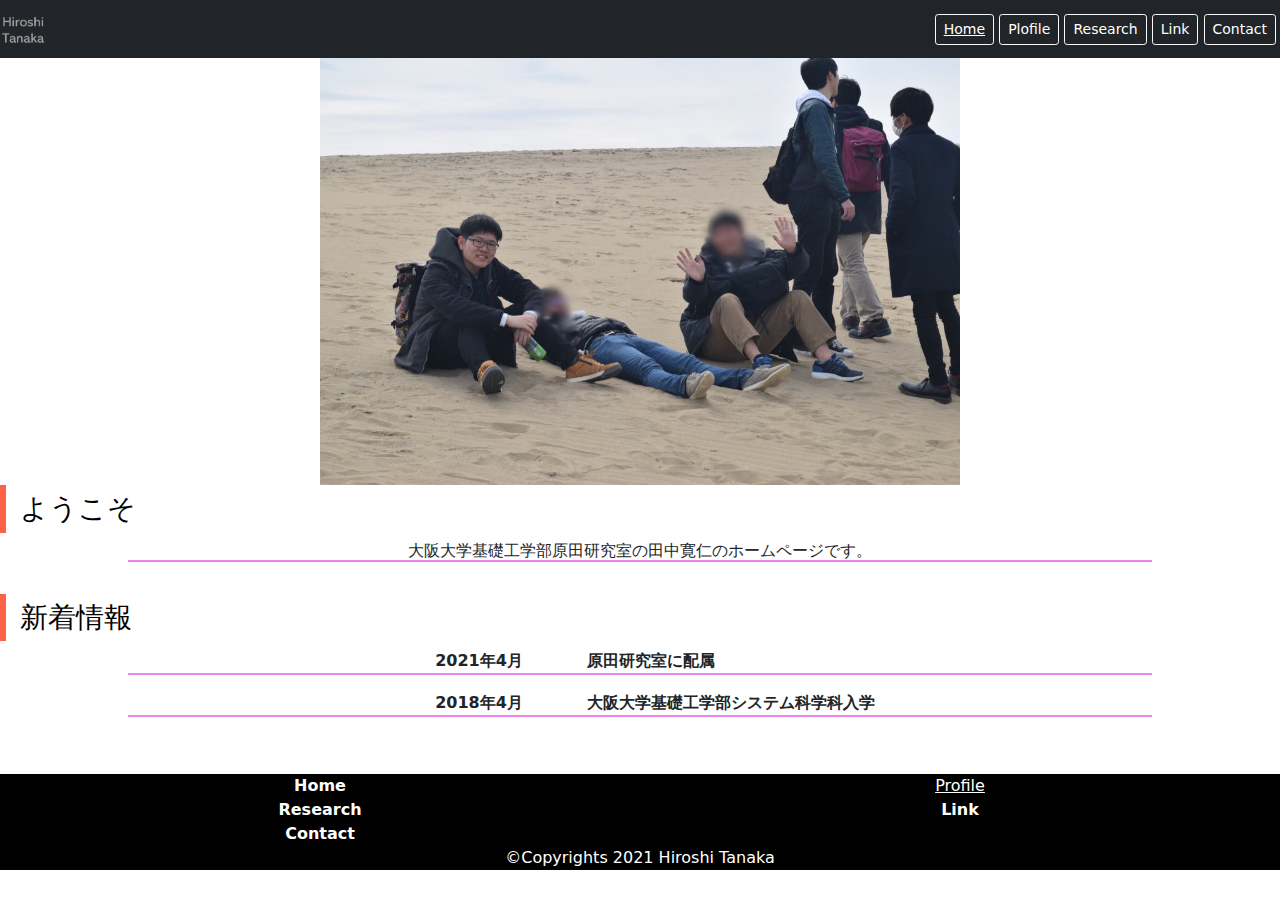
==== index.html @ e8bf3bd6 "homepage" ====
<!DOCTYPE html>
<html lang="en">
<head>
    <meta charset="UTF-8">
    <meta http-equiv="X-UA-Compatible" content="IE=edge">
    <meta name="viewport" content="width=device-width, initial-scale=1.0">
    <link rel="stylesheet" href="css/bootstrap.min.css">
    <link rel="stylesheet" href="css/style.css">
    <title>田中寛仁|Home</title>
    
</head>
<body>
    <!--メニューを右端にマークを左に　スマホサイズではドロップダウンに-->
    <nav class="navbar navbar-dark bg-dark ms-auto">
      <a class="navbar-brand ms-1.5" href="index.html">
        <img src="images/ロゴ.png" alt="logo" width="46">
      </a>

      <form class="form-inline me-0.5">
        <button class="btn btn-sm btn-outline-light" type="button"><a href="index.html"><u>Home</u></a></button>
        <button class="btn btn-sm btn-outline-light" type="button"><a href="profile.html">Plofile</a></button>
        <button class="btn btn-sm btn-outline-light" type="button"><a href="research.html">Research</a></button>
        <button class="btn btn-sm btn-outline-light" type="button"><a href="link.html">Link</a></button>
        <button class="btn btn-sm btn-outline-light me-1" type="button"><a href="contact.html">Contact</a></button>
      </form>
    </nav>


    <!--写真のスライドショー-->
    <div id="carouselExampleSlidesOnly" class="carousel slide" data-bs-ride="carousel">
      <div class="carousel-inner">
        <div class="carousel-item active" data-bs-interval="4000">
          <img src="images/自分.jpg" class="d-block w-50" style="margin: auto;" alt="...">
        </div>
        <div class="carousel-item" data-bs-interval="4000">
          <img src="images/サークル.jpg" class="d-block w-50" style="margin: auto;" alt="...">
        </div>
        <div class="carousel-item" data-bs-interval="4000">
          <img src="images/IMG_4792.JPG" class="d-block w-50" style="margin: auto;" alt="...">
        </div>
      </div>
  </div>
    
    <!---->
    <h3>
      ようこそ
    </h3>
    <h6 class="mx-auto">
      大阪大学基礎工学部原田研究室の田中寛仁のホームページです。
    </h6>

    <br>

    <!--新着情報-->
    <h3>
      新着情報
    </h3>
    <p class="mx-auto"><b>2021年4月　　　　原田研究室に配属</b></p>
    <p class="mx-auto"><b>2018年4月　　　　大阪大学基礎工学部システム科学科入学</b></p>


    <footer class="fixed">
      <div class="container-fluid">
        <div class="row">
          <div class="col-sm-12 col-md-6"><b>Home</b></div>
          <div class="col-sm-12 col-md-6"><a href="profile.html"><u>Profile</u></a></div>
          <div class="col-sm-12 col-md-6"><a href="research.html"><b>Research</b></a></div>
          <div class="col-sm-12 col-md-6"><a href="link.html"><b>Link</b></a></div>
          <div class="col-sm-12 col-md-6"><a href="contact.html"><b>Contact</b></a></div>
        </div>
      </div>
      &copy;Copyrights 2021 Hiroshi Tanaka
    </footer>
    



    <script src="js/bootstrap.min.js"></script>
    <script src="js/bootstrap.bundle.min.js"></script>
</body>
</html>
---- css/style.css ----
/*============================================
全般的なスタイル
============================================*/
h3{
    padding: 0.25em 0.5em;
    color: black;
    background: transparent;
    border-left: solid 6px tomato;
}

h6{
    margin-left: 1cm;
    border-bottom: solid 2px violet;
    text-align: center;
    width: 80%;
}

.window{
    width: 50vw;
    height: 15vw;
    margin-left: auto;
    margin-right: auto;
    overflow: scroll;
    text-align: center;
    border: 1px solid black;
    margin-bottom: 1cm;
}

p{
    margin-left: 1cm;
    border-bottom: solid 2px violet;
    text-align: left;
    text-indent: 30%;
    width: 80%;
}

/*フッター*/
footer{
    width: 100%;
    height: auto;
    text-align: center;
    background-color: black;
    color: white;
    margin-top: 1.5cm;
}

.form-inline{
    margin-left: auto;
}

a{
    text-decoration: none;
    color: white;
}

.embed-responsive{
    text-align: center;
}

.hyou{
    width: 70%;
    margin-left: auto;
    margin-right: auto;
}
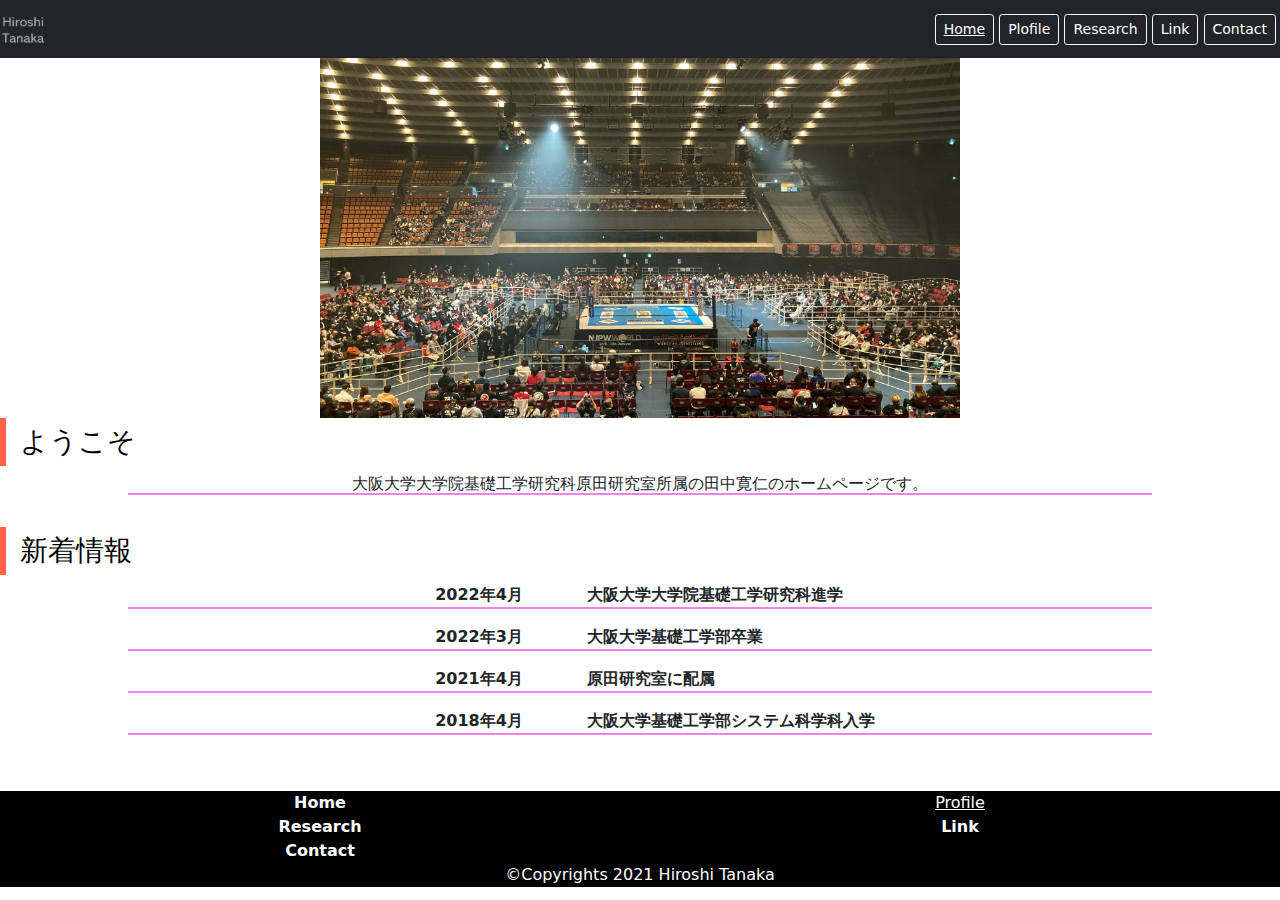
==== commit 7ab6ae90: "add png" ====
--- a/index.html
+++ b/index.html
@@ -6,7 +6,7 @@
     <meta name="viewport" content="width=device-width, initial-scale=1.0">
     <link rel="stylesheet" href="css/bootstrap.min.css">
     <link rel="stylesheet" href="css/style.css">
-    <title>田中寛仁|Home</title>
+    <title>HiroshiTanaka | Home</title>
     
 </head>
 <body>
@@ -25,20 +25,22 @@
       </form>
     </nav>
 
-
-    <!--写真のスライドショー-->
-    <div id="carouselExampleSlidesOnly" class="carousel slide" data-bs-ride="carousel">
-      <div class="carousel-inner">
-        <div class="carousel-item active" data-bs-interval="4000">
-          <img src="images/自分.jpg" class="d-block w-50" style="margin: auto;" alt="...">
+      <!--写真のスライドショー-->
+      <div id="carouselExampleSlidesOnly" class="carousel slide" data-bs-ride="carousel">
+        <div class="carousel-inner">
+          <div class="carousel-item" data-bs-interval="3000">
+            <img src="images/サークル.jpg" class="d-block w-50" style="margin: auto;" alt="...">
+          </div>
+          <div class="carousel-item" data-bs-interval="3000">
+            <img src="images/IMG_4792.JPG" class="d-block w-50" style="margin: auto;" alt="...">
+          </div>
+          <div class="carousel-item active" data-bs-interval="3000">
+            <img src="images/プロレス１.jpg" class="d-block w-50" style="margin: auto;" alt="...">
+          </div>
+          <div class="carousel-item active" data-bs-interval="3000">
+            <img src="images/プロレス２.jpg" class="d-block w-50" style="margin: auto;" alt="...">
+          </div>
         </div>
-        <div class="carousel-item" data-bs-interval="4000">
-          <img src="images/サークル.jpg" class="d-block w-50" style="margin: auto;" alt="...">
-        </div>
-        <div class="carousel-item" data-bs-interval="4000">
-          <img src="images/IMG_4792.JPG" class="d-block w-50" style="margin: auto;" alt="...">
-        </div>
-      </div>
   </div>
     
     <!---->
@@ -46,7 +48,7 @@
       ようこそ
     </h3>
     <h6 class="mx-auto">
-      大阪大学基礎工学部原田研究室の田中寛仁のホームページです。
+      大阪大学大学院基礎工学研究科原田研究室所属の田中寛仁のホームページです。
     </h6>
 
     <br>
@@ -55,6 +57,8 @@
     <h3>
       新着情報
     </h3>
+    <p class="mx-auto"><b>2022年4月　　　　大阪大学大学院基礎工学研究科進学</b></p>
+    <p class="mx-auto"><b>2022年3月　　　　大阪大学基礎工学部卒業</b></p>
     <p class="mx-auto"><b>2021年4月　　　　原田研究室に配属</b></p>
     <p class="mx-auto"><b>2018年4月　　　　大阪大学基礎工学部システム科学科入学</b></p>
 
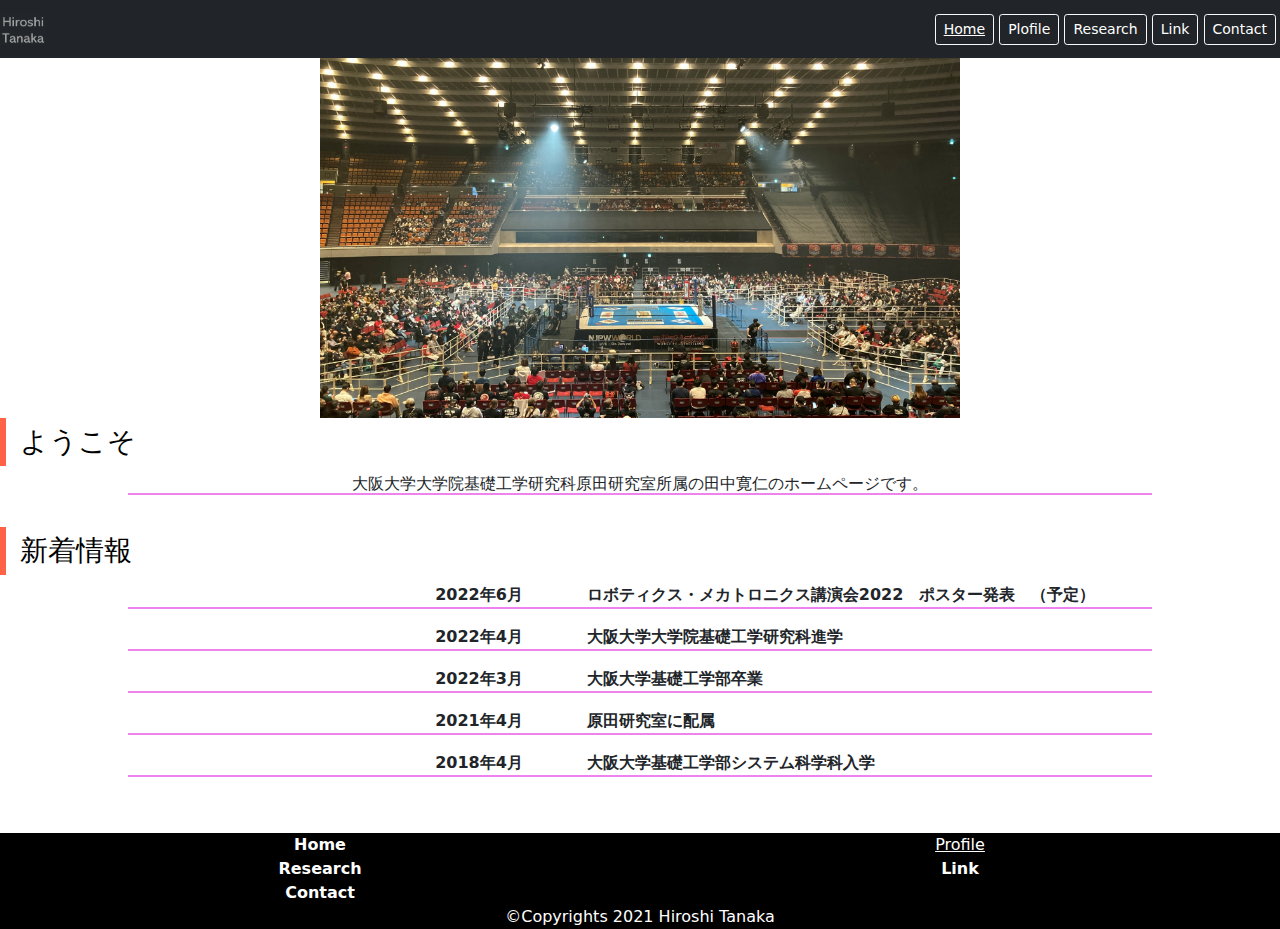
==== commit af83148d: "add robomech" ====
--- a/index.html
+++ b/index.html
@@ -57,6 +57,7 @@
     <h3>
       新着情報
     </h3>
+    <p class="mx-auto"><b>2022年6月　　　　ロボティクス・メカトロニクス講演会2022　ポスター発表　（予定）</b></p>
     <p class="mx-auto"><b>2022年4月　　　　大阪大学大学院基礎工学研究科進学</b></p>
     <p class="mx-auto"><b>2022年3月　　　　大阪大学基礎工学部卒業</b></p>
     <p class="mx-auto"><b>2021年4月　　　　原田研究室に配属</b></p>
